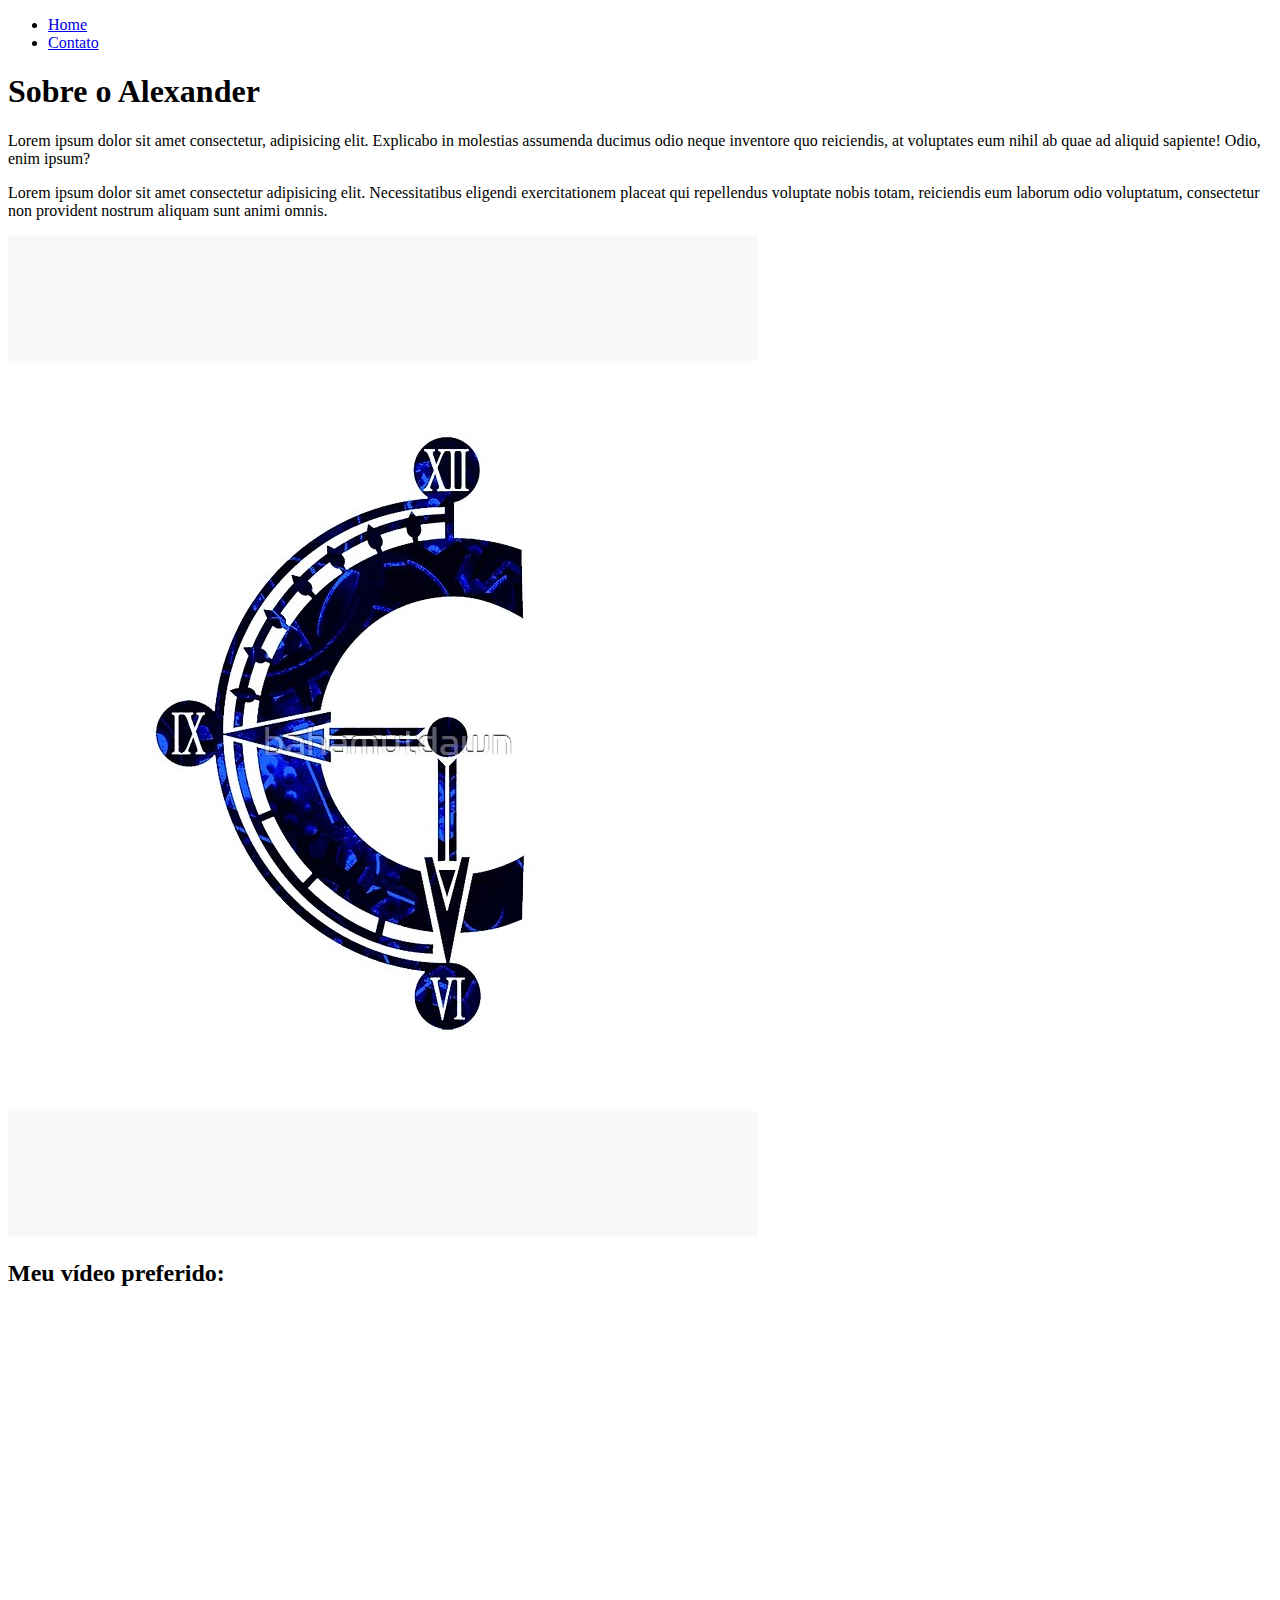
==== index.html @ 1fc4cc8b "Aprendendo HTML" ====
<!DOCTYPE html>
<html lang="pt-br">
<head>
    <meta charset="UTF-8">
    <meta http-equiv="X-UA-Compatible" content="IE=edge">
    <meta name="viewport" content="width=device-width, initial-scale=1.0">
    <title>Meu Perfil</title>
</head>
<body>
    <ul>
        <li><a href="index.html">Home</a></li>
        <li><a href="contato.html">Contato</a></li>
    </ul>

    <h1>Sobre o Alexander</h1>

    <p>
        Lorem ipsum dolor sit amet consectetur, adipisicing elit. Explicabo in molestias assumenda ducimus odio neque inventore quo reiciendis, at voluptates eum nihil ab quae ad aliquid sapiente! Odio, enim ipsum?
    </p>
    <p>
        Lorem ipsum dolor sit amet consectetur adipisicing elit. Necessitatibus eligendi exercitationem placeat qui repellendus voluptate nobis totam, reiciendis eum laborum odio voluptatum, consectetur non provident nostrum aliquam sunt animi omnis.
    </p>

    <img src="assets/img/símbolo Chrono Cross.jpg" alt="Foto do criador desse conteúdo">

    <h2>Meu vídeo preferido:</h2>

    <iframe
    width="560" 
    height="315" 
    src="https://www.youtube.com/embed/XUhVCoTsBaM" 
    title="YouTube video player" 
    frameborder="0" 
    allow="accelerometer; autoplay; clipboard-write; encrypted-media; gyroscope; picture-in-picture" 
    allowfullscreen></iframe>
</body>
</html>
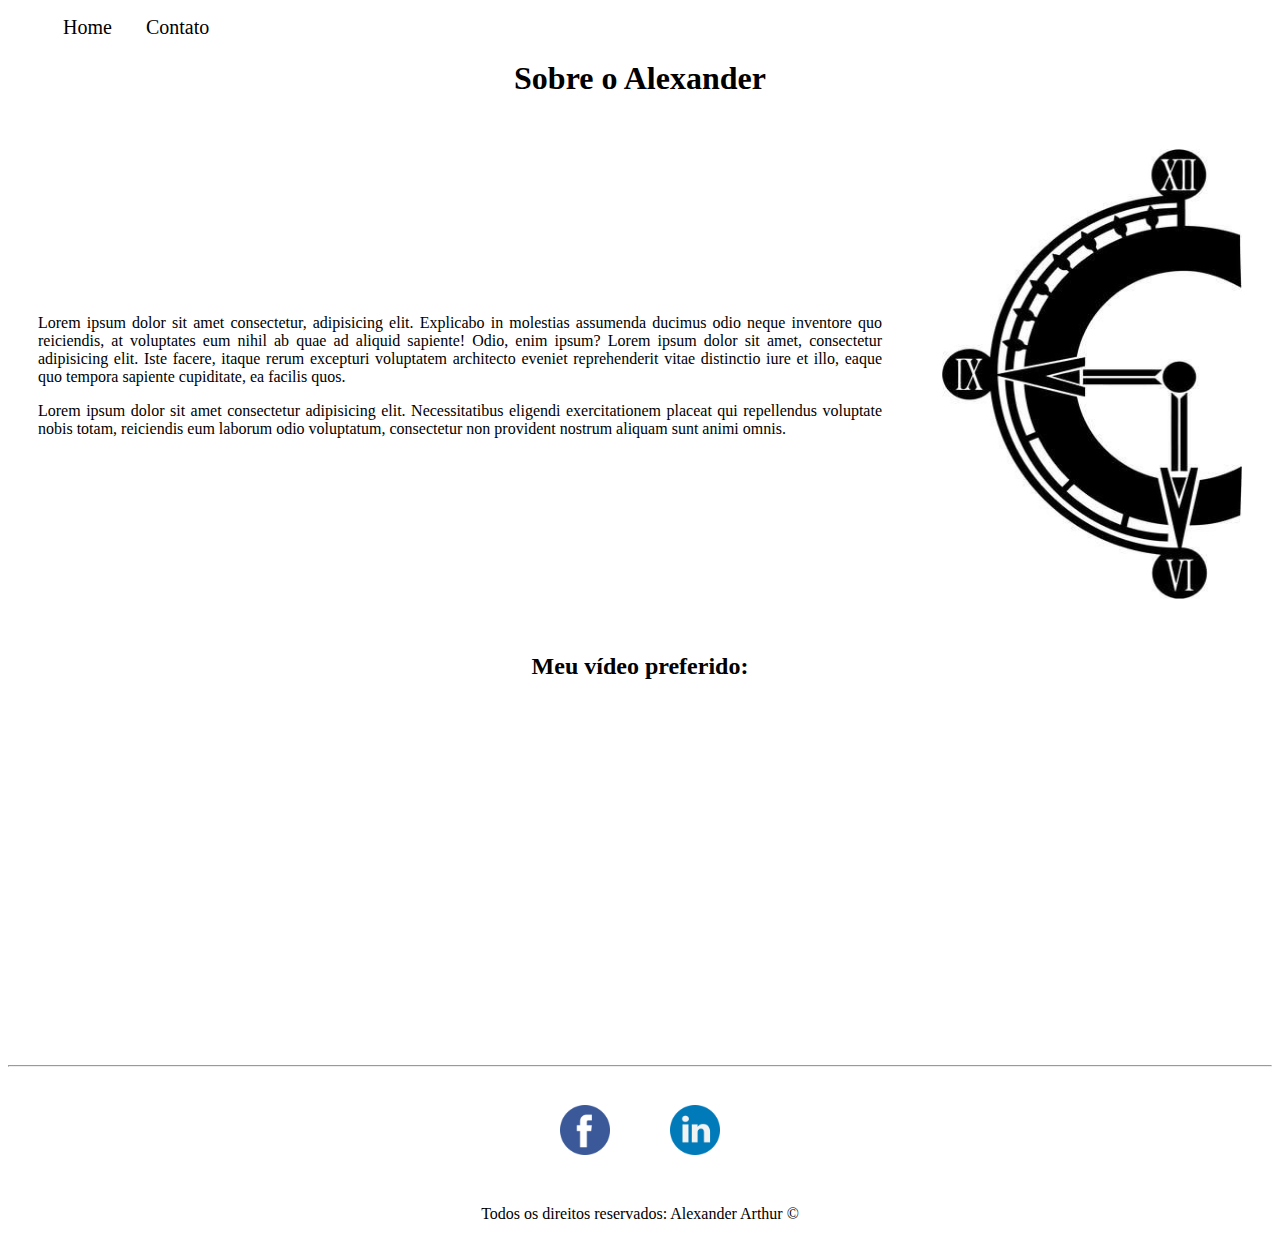
==== commit 6ce5daab: "Implementação de todo estilo do site, utilizando CSS puro" ====
--- a/index.html
+++ b/index.html
@@ -5,33 +5,54 @@
     <meta http-equiv="X-UA-Compatible" content="IE=edge">
     <meta name="viewport" content="width=device-width, initial-scale=1.0">
     <title>Meu Perfil</title>
+    <link rel="stylesheet" href="assets/css/Style.css">
 </head>
 <body>
-    <ul>
+    <ul id="menu">
         <li><a href="index.html">Home</a></li>
         <li><a href="contato.html">Contato</a></li>
     </ul>
 
-    <h1>Sobre o Alexander</h1>
+    <h1 class="center">Sobre o Alexander</h1>
 
-    <p>
-        Lorem ipsum dolor sit amet consectetur, adipisicing elit. Explicabo in molestias assumenda ducimus odio neque inventore quo reiciendis, at voluptates eum nihil ab quae ad aliquid sapiente! Odio, enim ipsum?
-    </p>
-    <p>
-        Lorem ipsum dolor sit amet consectetur adipisicing elit. Necessitatibus eligendi exercitationem placeat qui repellendus voluptate nobis totam, reiciendis eum laborum odio voluptatum, consectetur non provident nostrum aliquam sunt animi omnis.
-    </p>
+    <div class="container">
+        <div class="p-30">
+            <p class="justify">
+                Lorem ipsum dolor sit amet consectetur, adipisicing elit. Explicabo in molestias assumenda ducimus odio neque inventore quo reiciendis, at voluptates eum nihil ab quae ad aliquid sapiente! Odio, enim ipsum?
+                Lorem ipsum dolor sit amet, consectetur adipisicing elit. Iste facere, itaque rerum excepturi voluptatem architecto eveniet reprehenderit vitae distinctio iure et illo, eaque quo tempora sapiente cupiditate, ea facilis quos.
+            </p>
+            <p class="justify">
+                Lorem ipsum dolor sit amet consectetur adipisicing elit. Necessitatibus eligendi exercitationem placeat qui repellendus voluptate nobis totam, reiciendis eum laborum odio voluptatum, consectetur non provident nostrum aliquam sunt animi omnis.
+            </p>
+        </div>
+        <div>
+            <img class="br-50 wh-300 p-30" src="assets/img/Chrono_Symbol.jpg" alt="Foto do criador desse conteúdo">
+        </div>
+    </div>
 
-    <img src="assets/img/símbolo Chrono Cross.jpg" alt="Foto do criador desse conteúdo">
+    <h2 class="center">Meu vídeo preferido:</h2>
 
-    <h2>Meu vídeo preferido:</h2>
+    <div class="container mb-50">
+        <iframe
+        width="560" 
+        height="315" 
+        src="https://www.youtube.com/embed/XUhVCoTsBaM" 
+        title="YouTube video player" 
+        frameborder="0" 
+        allow="accelerometer; autoplay; clipboard-write; encrypted-media; gyroscope; picture-in-picture" 
+        allowfullscreen></iframe>
+    </div>
+    <hr>
+    <footer>
+        <div class="container">
+            <a href="https://www.facebook.com/alexander.arthur.52" target="_blank"><img class="tm-social p-30" src="assets/img/facebook.png" alt="logo do facebook"></a>
+            <a href="https://www.linkedin.com/in/alexander-juyumaya-a45165166/" target="_blank"><img class="tm-social p-30" src="assets/img/linkedin.png" alt="logo do linkedin"></a>
+        </div>
 
-    <iframe
-    width="560" 
-    height="315" 
-    src="https://www.youtube.com/embed/XUhVCoTsBaM" 
-    title="YouTube video player" 
-    frameborder="0" 
-    allow="accelerometer; autoplay; clipboard-write; encrypted-media; gyroscope; picture-in-picture" 
-    allowfullscreen></iframe>
+        <p class="center">
+            Todos os direitos reservados: Alexander Arthur &copy;
+        </p>
+    </footer>
+    
 </body>
 </html>--- a/assets/css/Style.css
+++ b/assets/css/Style.css
@@ -0,0 +1,59 @@
+/*Estilo do index.html*/
+
+.center{
+    text-align: center;
+}
+
+.justify {
+    text-align: justify;
+}
+
+.container {
+    display: flex;
+    flex-flow: row;
+    justify-content: center;
+    align-items: center;
+}
+
+#menu li {
+    display: inline;
+    padding: 15px;
+    font-size: 20px;
+}
+
+#menu li a {
+    text-decoration: none;
+    color: black;
+}
+
+#menu li a:hover {
+    color: gray;
+}
+
+.p-30 {
+    padding: 30px;
+}
+
+.br-50 {
+    border-radius: 20%;
+}
+
+.wh-300 {
+    width: 300px;
+    height: 450px;
+}
+
+.tm-social {
+    width: 50px;
+    height: 50px;
+}
+
+.mb-50 {
+    margin-bottom: 50px;
+}
+
+/*Estilo da página contato*/
+
+.ml-50 {
+    margin-left: 50px;
+}